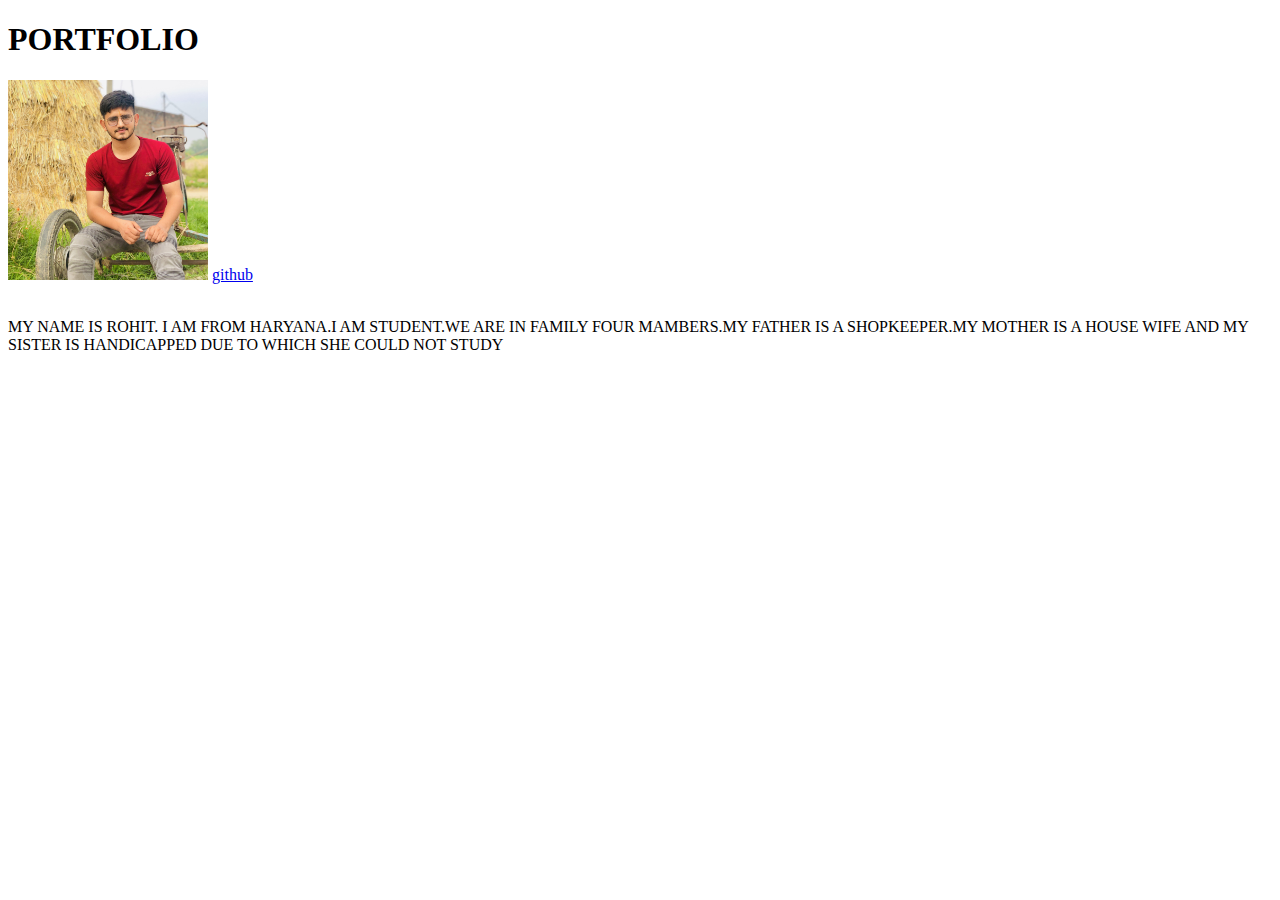
==== index.html @ c2e45417 "change" ====
<!DOCTYPE html>
<html>
  <head>
    <title>rohit</title>
  </head>
  <body>
    <h1>PORTFOLIO</h1>
    <img width="200pxl" src="IMG_20200614_090228_584.jpg"</img>
     <a href="https://github.com/rohitnarwal/core-practice"> github </a>
  

      <br>
      <br>
    <p>MY NAME IS ROHIT. I AM FROM HARYANA.I AM STUDENT.WE ARE IN FAMILY FOUR MAMBERS.MY FATHER IS A SHOPKEEPER.MY MOTHER IS A HOUSE WIFE AND MY SISTER IS HANDICAPPED DUE TO WHICH SHE COULD NOT STUDY
 </p>
 
  </body>
</html>
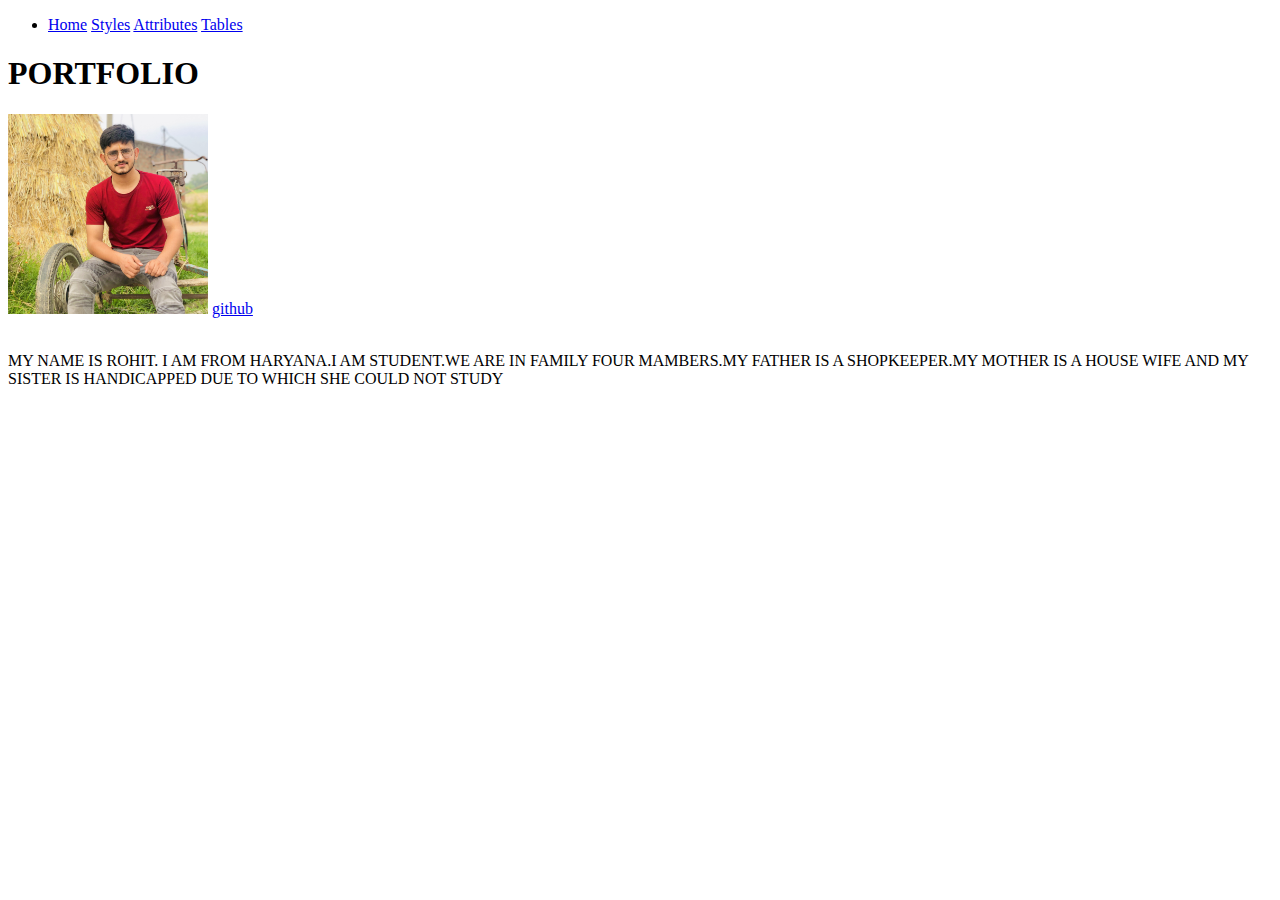
==== commit a284560a: "width and nav added" ====
--- a/index.html
+++ b/index.html
@@ -1,18 +1,34 @@
 <!DOCTYPE html>
-<html>
-  <head>
-    <title>rohit</title>
-  </head>
-  <body>
+<html lang="en">
+
+<head>
+  <meta charset="UTF-8">
+  <meta name="viewport" content="width=device-width, initial-scale=1.0">
+  <title>Document</title>
+</head>
+
+<body>
+  <nav>
+    <ul>
+      <li>
+        <a href="/">Home</a>
+        <a href="/styles.html">Styles</a>
+        <a href="/attributes.html">Attributes</a>
+        <a href="/tables.html">Tables</a>
+      </li>
+    </ul>
+  </nav>
+  <main>
     <h1>PORTFOLIO</h1>
-    <img width="200pxl" src="IMG_20200614_090228_584.jpg"</img>
-     <a href="https://github.com/rohitnarwal/core-practice"> github </a>
+    <img width="200pxl" src="./images/IMG_20200614_090228_584.jpg" />
+    <a href="https://github.com/rohitnarwal/core-practice"> github </a>
   
+    <br>
+    <br>
+    <p>MY NAME IS ROHIT. I AM FROM HARYANA.I AM STUDENT.WE ARE IN FAMILY FOUR MAMBERS.MY FATHER IS A SHOPKEEPER.MY MOTHER
+      IS A HOUSE WIFE AND MY SISTER IS HANDICAPPED DUE TO WHICH SHE COULD NOT STUDY
+    </p>
+  </main>
+</body>
 
-      <br>
-      <br>
-    <p>MY NAME IS ROHIT. I AM FROM HARYANA.I AM STUDENT.WE ARE IN FAMILY FOUR MAMBERS.MY FATHER IS A SHOPKEEPER.MY MOTHER IS A HOUSE WIFE AND MY SISTER IS HANDICAPPED DUE TO WHICH SHE COULD NOT STUDY
- </p>
- 
-  </body>
 </html>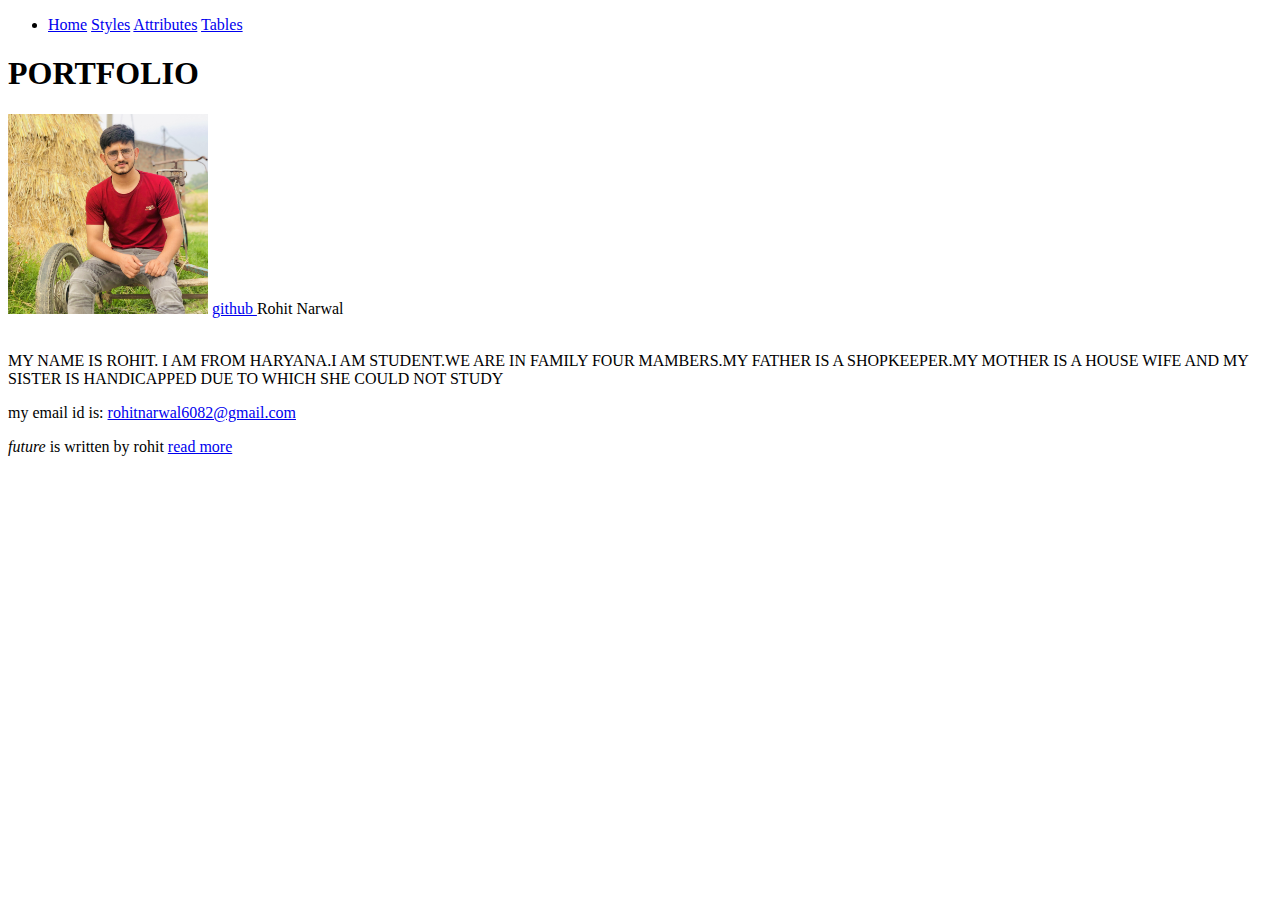
==== commit 664c3030: "new add" ====
--- a/index.html
+++ b/index.html
@@ -20,14 +20,20 @@
   </nav>
   <main>
     <h1>PORTFOLIO</h1>
-    <img width="200pxl" src="./images/IMG_20200614_090228_584.jpg" />
+    <img width="200pxl" src="./images/IMG_20200614_090228_584.jpg" alt="Rohit Narwal"/>
     <a href="https://github.com/rohitnarwal/core-practice"> github </a>
+    <markquee direction="up">Rohit Narwal<//markquee>
   
     <br>
     <br>
     <p>MY NAME IS ROHIT. I AM FROM HARYANA.I AM STUDENT.WE ARE IN FAMILY FOUR MAMBERS.MY FATHER IS A SHOPKEEPER.MY MOTHER
       IS A HOUSE WIFE AND MY SISTER IS HANDICAPPED DUE TO WHICH SHE COULD NOT STUDY
     </p>
+    <p> my email id is:
+      <a href="mailto:rohitnarwal6082@gmail.com?subject hello">rohitnarwal6082@gmail.com</a>
+    </p>
+    <cite>future</cite> is written by rohit
+    <a href="https://www.google.com/" target="_blank" title="go to google home">read more</a>
   </main>
 </body>
 
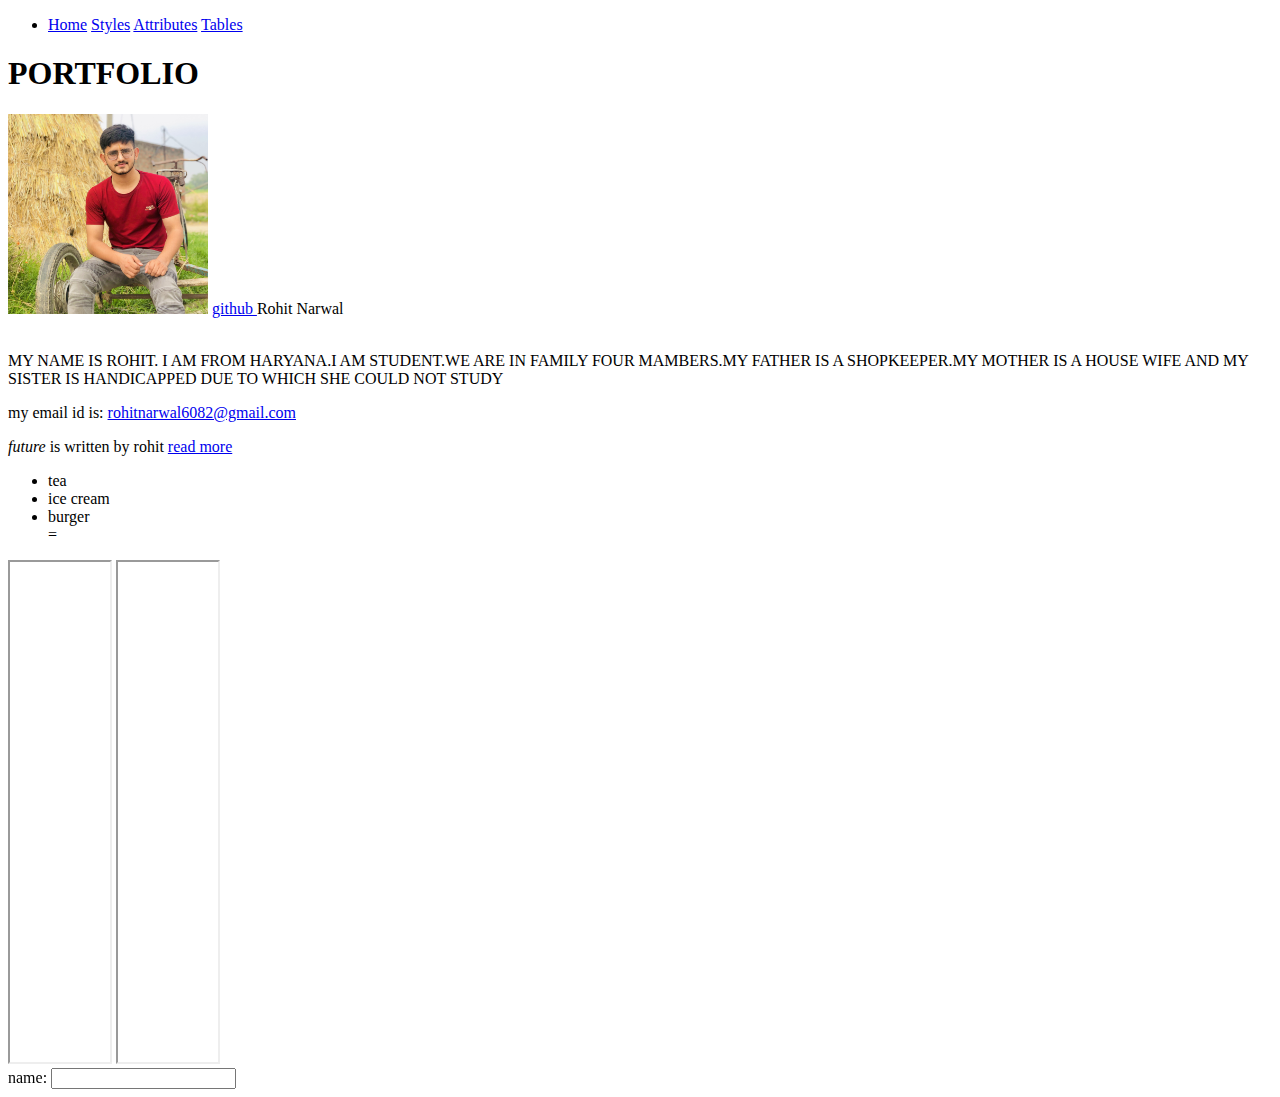
==== commit 2b5b5099: "add" ====
--- a/index.html
+++ b/index.html
@@ -34,6 +34,21 @@
     </p>
     <cite>future</cite> is written by rohit
     <a href="https://www.google.com/" target="_blank" title="go to google home">read more</a>
+    <ul>
+      <li>tea</li>
+      <li>ice cream</li>
+      <li>burger</li>=
+    </ul>
+    <iframe src="https://www-ndtv-com.cdn.ampproject.org/v/s/www.ndtv.com/amp?usqp=mq331AQRKAGYAcKj_cPVgID4pwGwASA%3D&amp_js_v=a6&amp_gsa=1#aoh=16029997062221&referrer=https%3A%2F%2Fwww.google.com&ampshare=https%3A%2F%2Fwww.ndtv.com%2Famp%23aoh%3D16029997062221%26referrer%3Dhttps%3A%2F%2Fwww.google.com" height="500" width="100"></iframe>
+        <iframe src="https://www.aajtak.in/" height="500" width="100"></iframe>
+        <video autoplay>
+          <source src="1598876664731.mp4"type="1598876664731/mp4">
+          your browser does not supported video
+        </video>
+        <form>
+          name:
+          <input type="text"/>
+        </form>
   </main>
 </body>
 
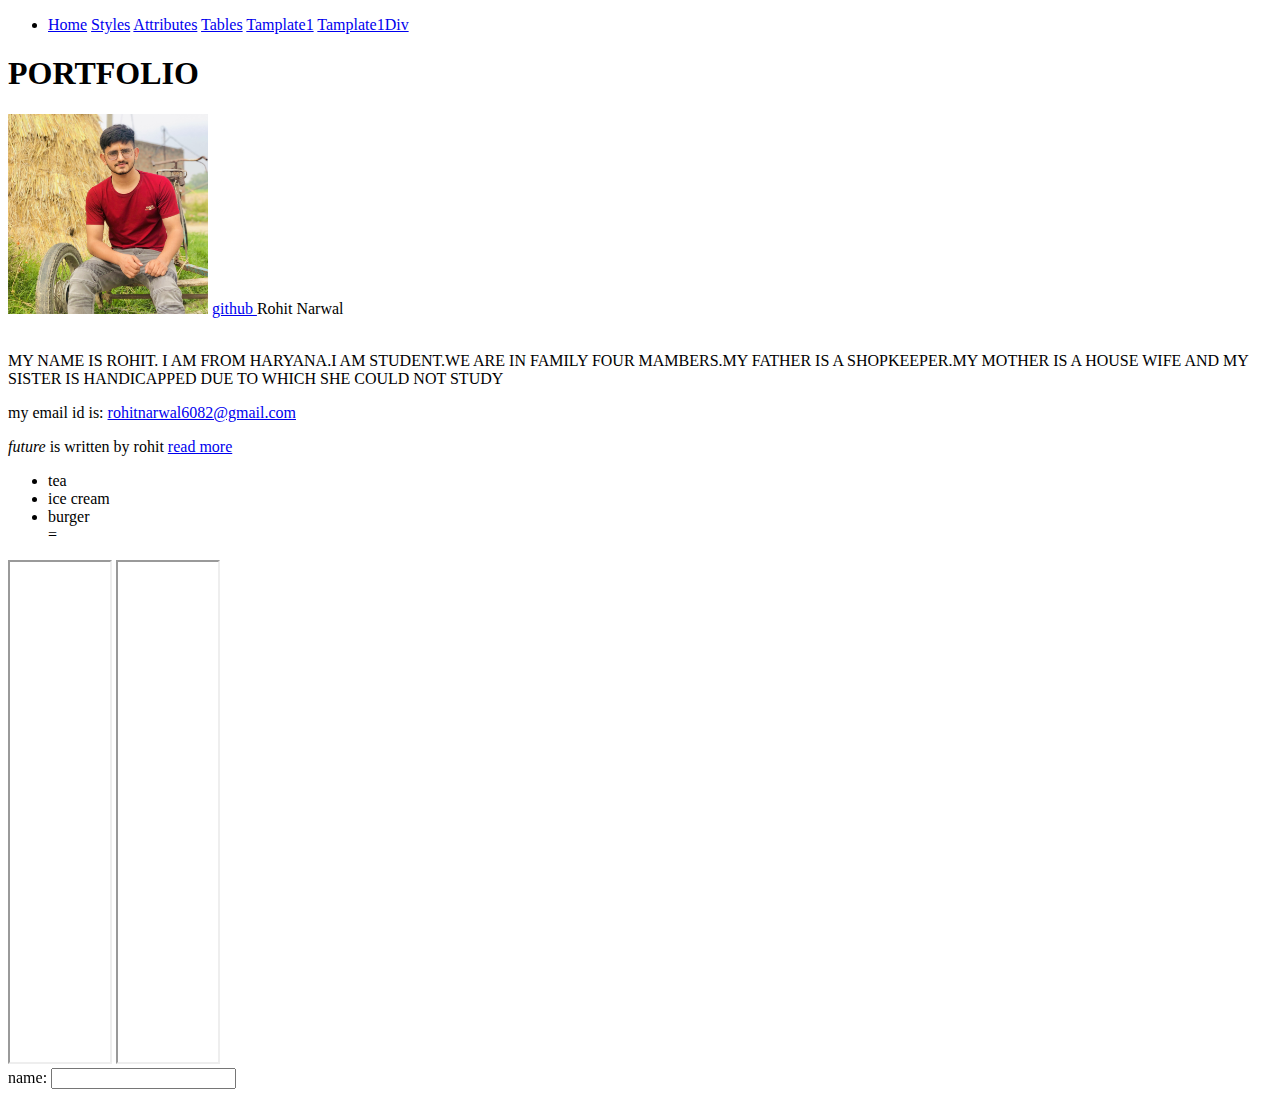
==== commit e831dfc9: "template1 completed" ====
--- a/index.html
+++ b/index.html
@@ -15,6 +15,8 @@
         <a href="/styles.html">Styles</a>
         <a href="/attributes.html">Attributes</a>
         <a href="/tables.html">Tables</a>
+        <a href="/tamplate1.html">Tamplate1</a>
+        <a href="/template1div.html">Tamplate1Div</a>
       </li>
     </ul>
   </nav>
